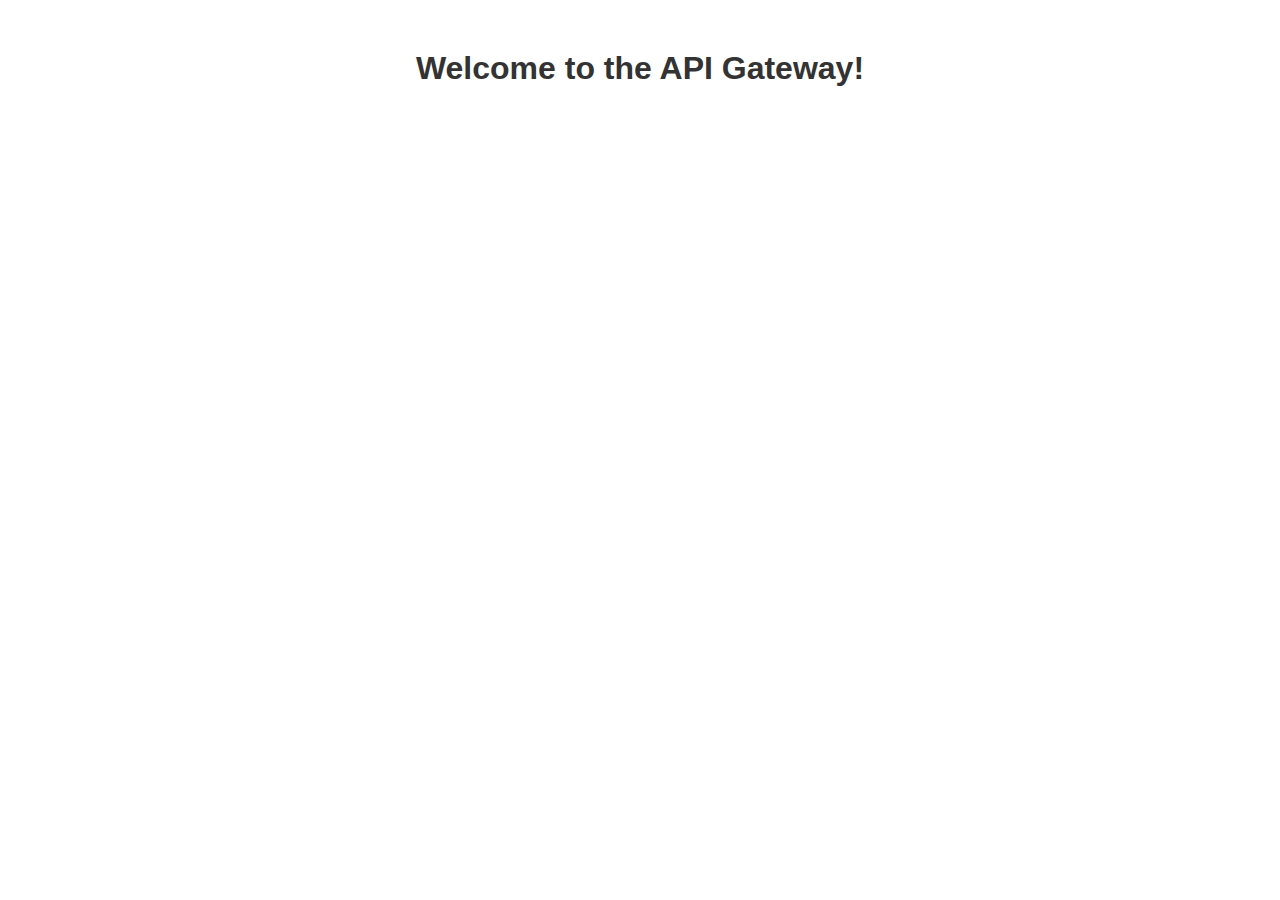
==== api_gateway/gateway/templates/index.html @ aae28983 "'fix_gw'" ====
<!DOCTYPE html>
<html>
<head>
    <title>API Gateway</title>
    <link rel="stylesheet" type="text/css" href="../styles/styles.css">
</head>
<body>
    <div id="index-content">
        <h1>Welcome to the API Gateway!</h1>
    </div>
</body>
</html>
---- api_gateway/gateway/styles/styles.css ----
body {
    font-family: Arial, sans-serif;
    margin: 0;
    padding: 0;
}

h1 {
    color: #333;
}

/* Index page styles */
#index-content {
    margin: 50px auto;
    text-align: center;
}

/* Form styles */
form {
    margin-top: 20px;
}

input[type="text"],
input[type="password"],
input[type="submit"] {
    padding: 10px;
    margin-bottom: 10px;
}

input[type="submit"] {
    background-color: #333;
    color: #fff;
    border: none;
    cursor: pointer;
}

/* Table styles */
table {
    width: 100%;
    border-collapse: collapse;
}

table th,
table td {
    padding: 10px;
    text-align: left;
    border-bottom: 1px solid #ccc;
}

/* File list styles */
#file-list {
    margin: 50px auto;
}

#file-list th {
    background-color: #333;
    color: #fff;
}

#file-list td {
    border-bottom: 1px solid #ccc;
}
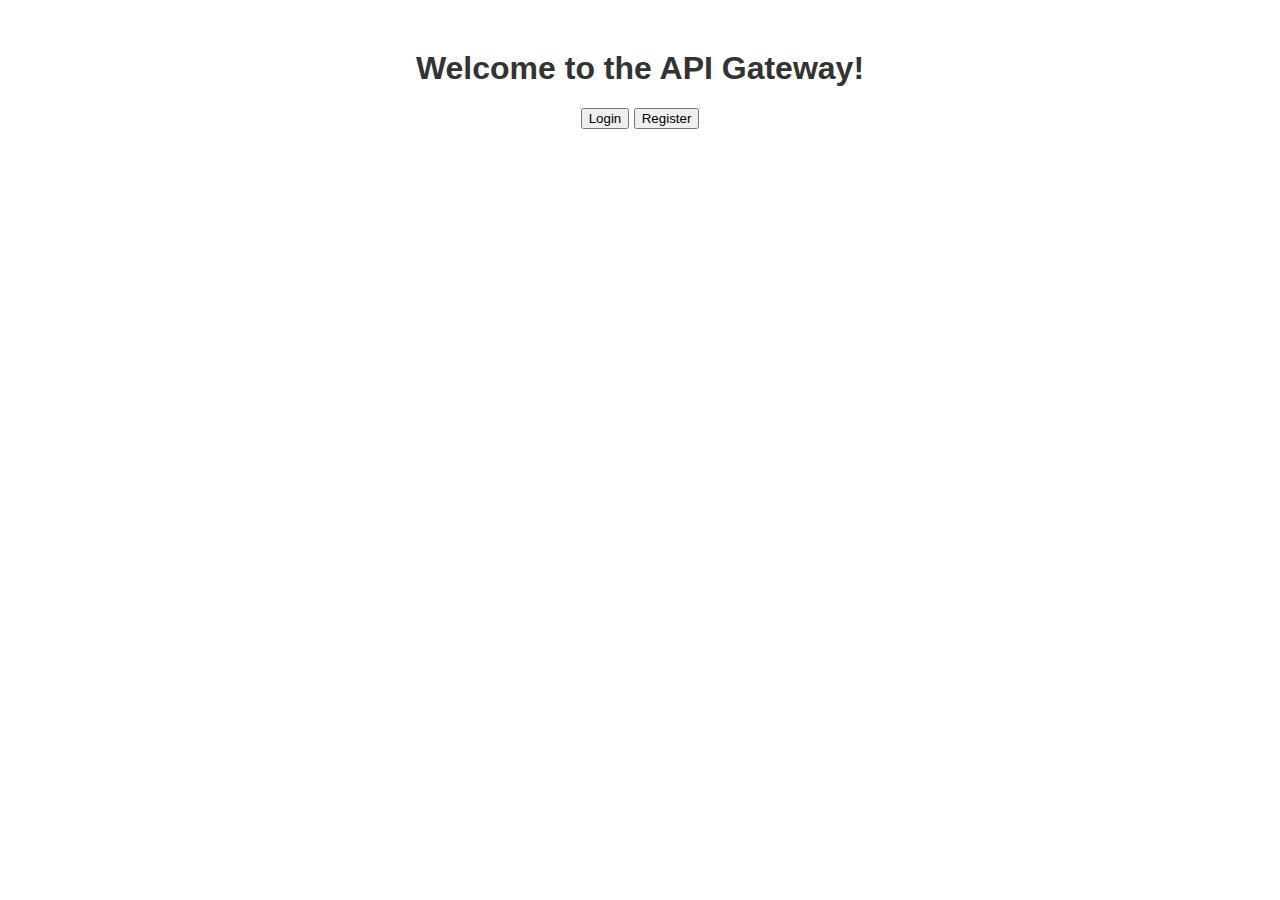
==== commit 815416e8: "fix_logic" ====
--- a/api_gateway/gateway/templates/index.html
+++ b/api_gateway/gateway/templates/index.html
@@ -7,6 +7,10 @@
 <body>
     <div id="index-content">
         <h1>Welcome to the API Gateway!</h1>
+        <div id="buttons-container">
+            <a href="/login"><button>Login</button></a>
+            <a href="/register"><button>Register</button></a>
+        </div>
     </div>
 </body>
-</html>+</html>
